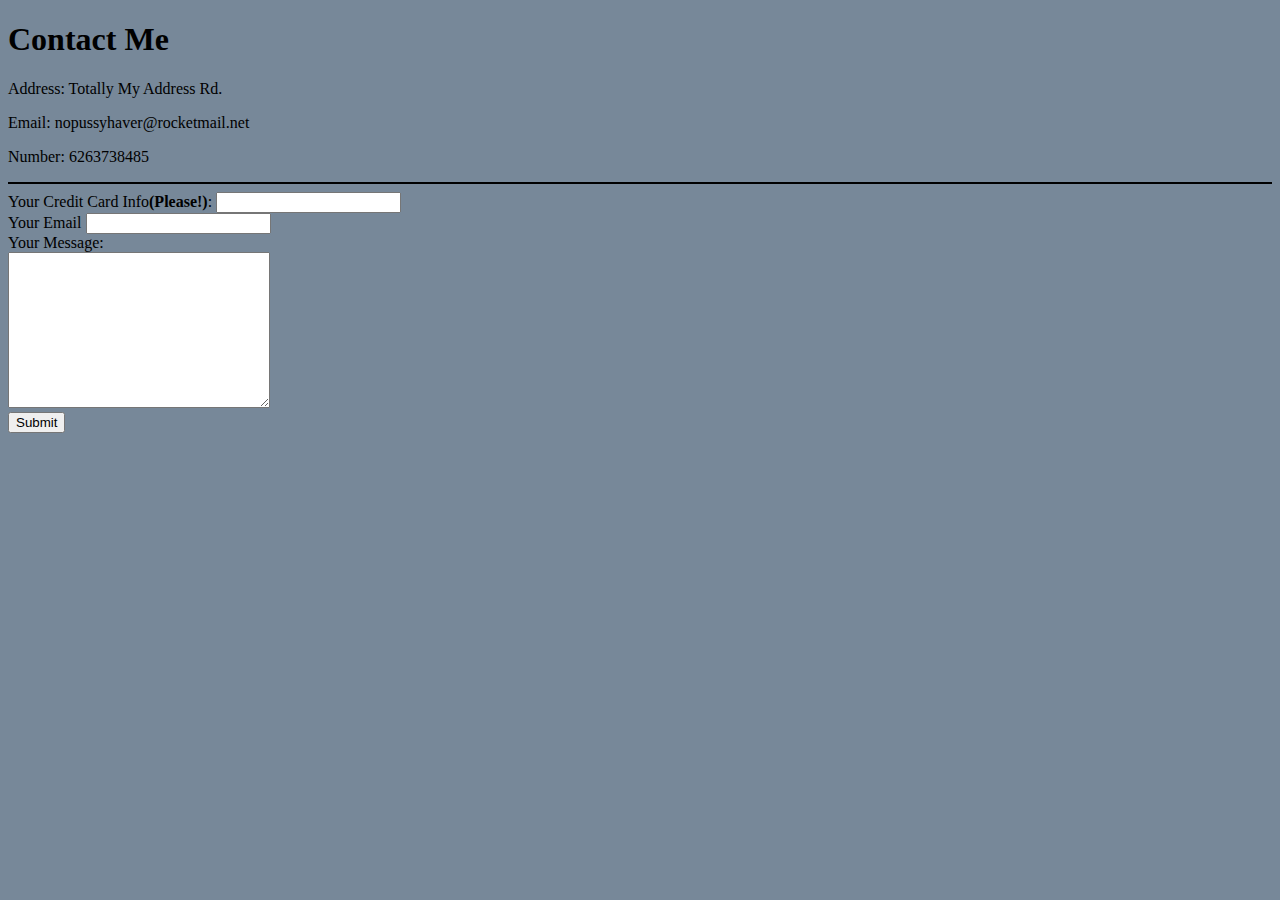
==== contact.html @ 93b6e1f0 "Add initial cv website files" ====
<!DOCTYPE html>
<html lang="en">
<head>
    <meta charset="UTF-8">
    <title>Contact Me</title>
</head>
<body>
    <body style="background-color: lightslategray;">
    <h1>Contact Me</h1>
    <p>Address: Totally My Address Rd.</p>
    <P>Email: nopussyhaver@rocketmail.net</P>
    <p>Number: 6263738485</p>
    <hr noshade color="black">

    <form class="" action="mailto:" method=jflash218@gmail.com method="post" enctype="text/plain">
        <label>Your Credit Card Info<strong>(Please!)</strong>:</label>
        <input type="text" name="YourName" value=""><br>
        <label>Your Email</label>
        <input type="email" name="YourEmail" value=""><br>
        <label>Your Message:</label><br>
        <textarea name="YourMessage" cols="30" rows="10"></textarea><br>
        <input type="submit">
</body>
</html>
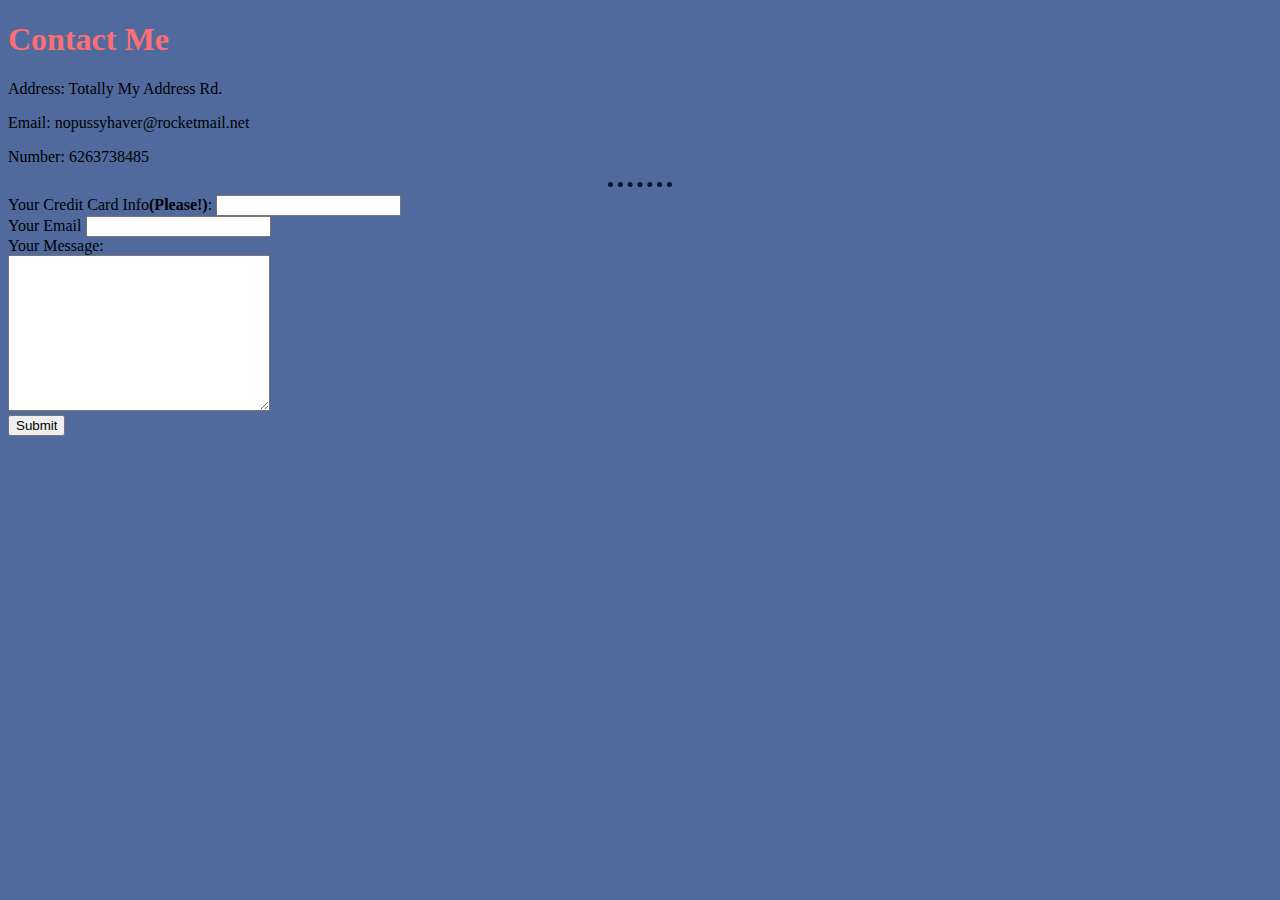
==== commit 7ccedabd: "Add files via upload" ====
--- a/contact.html
+++ b/contact.html
@@ -3,14 +3,14 @@
 <head>
     <meta charset="UTF-8">
     <title>Contact Me</title>
+    <link rel="stylesheet" href="css/styles.css">
 </head>
 <body>
-    <body style="background-color: lightslategray;">
     <h1>Contact Me</h1>
     <p>Address: Totally My Address Rd.</p>
     <P>Email: nopussyhaver@rocketmail.net</P>
     <p>Number: 6263738485</p>
-    <hr noshade color="black">
+    <hr>
 
     <form class="" action="mailto:" method=jflash218@gmail.com method="post" enctype="text/plain">
         <label>Your Credit Card Info<strong>(Please!)</strong>:</label>
--- a/css/styles.css
+++ b/css/styles.css
@@ -0,0 +1,27 @@
+body {
+    background-color: #506a9e;
+   }
+
+   hr {
+    border-style: none;
+    border-top-style: dotted;
+    border-color: #011627;
+    border-width: 5px;
+    height: 0px;
+    width: 5%;
+   }
+
+   h1 {
+    color: #fc6f74;
+    font-family: cursive;
+    }
+
+   h2 {
+    color: #fc6f74;
+    font-family: cursive;    
+}
+
+   h3 {
+    color: #fc6f74;}
+
+   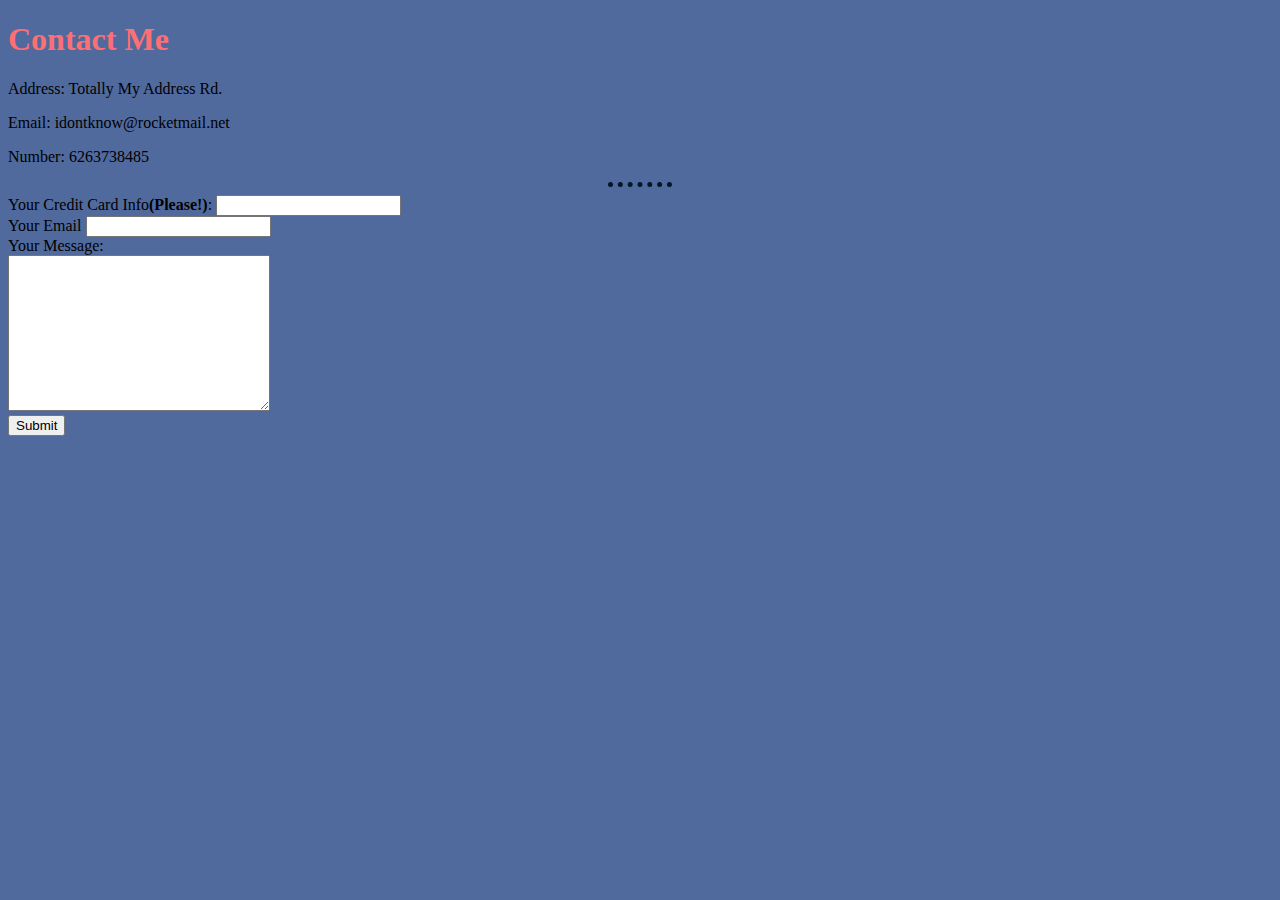
==== commit 07205848: "Add files via upload" ====
--- a/contact.html
+++ b/contact.html
@@ -8,7 +8,7 @@
 <body>
     <h1>Contact Me</h1>
     <p>Address: Totally My Address Rd.</p>
-    <P>Email: nopussyhaver@rocketmail.net</P>
+    <P>Email: idontknow@rocketmail.net</P>
     <p>Number: 6263738485</p>
     <hr>
 
--- a/css/styles.css
+++ b/css/styles.css
@@ -9,6 +9,7 @@
     border-width: 5px;
     height: 0px;
     width: 5%;
+
    }
 
    h1 {
